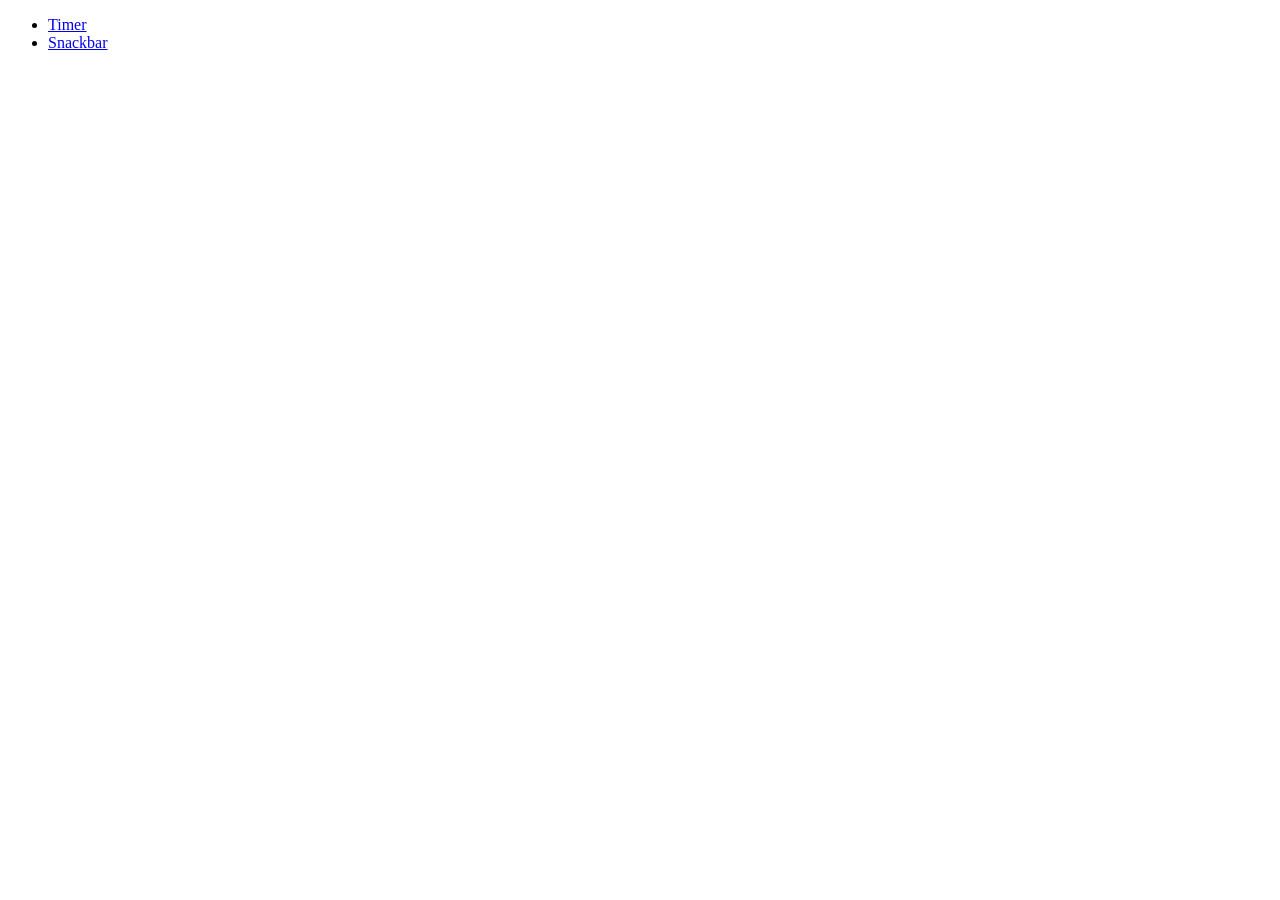
==== index.html @ 34e766d0 "Deploying to gh-pages from @ chev922/goit-js-hw-12@8abc23055e66cbcbfd469e1a5d472b2d5ba2024d 🚀" ====
<!DOCTYPE html>
<html lang="en">
  <head>
    <meta charset="UTF-8" />
    <meta name="viewport" content="width=device-width, initial-scale=1.0" />
    <title>goit-js-hw-10</title>
    
    <link rel="stylesheet" href="/goit-js-hw-11/assets/index-7035db55.css">
  </head>
  <body>
    <ul>
      <li><a href="./1-timer.html">Timer</a></li>
      <li><a href="./2-snackbar.html">Snackbar</a></li>
    </ul>
  </body>
</html>
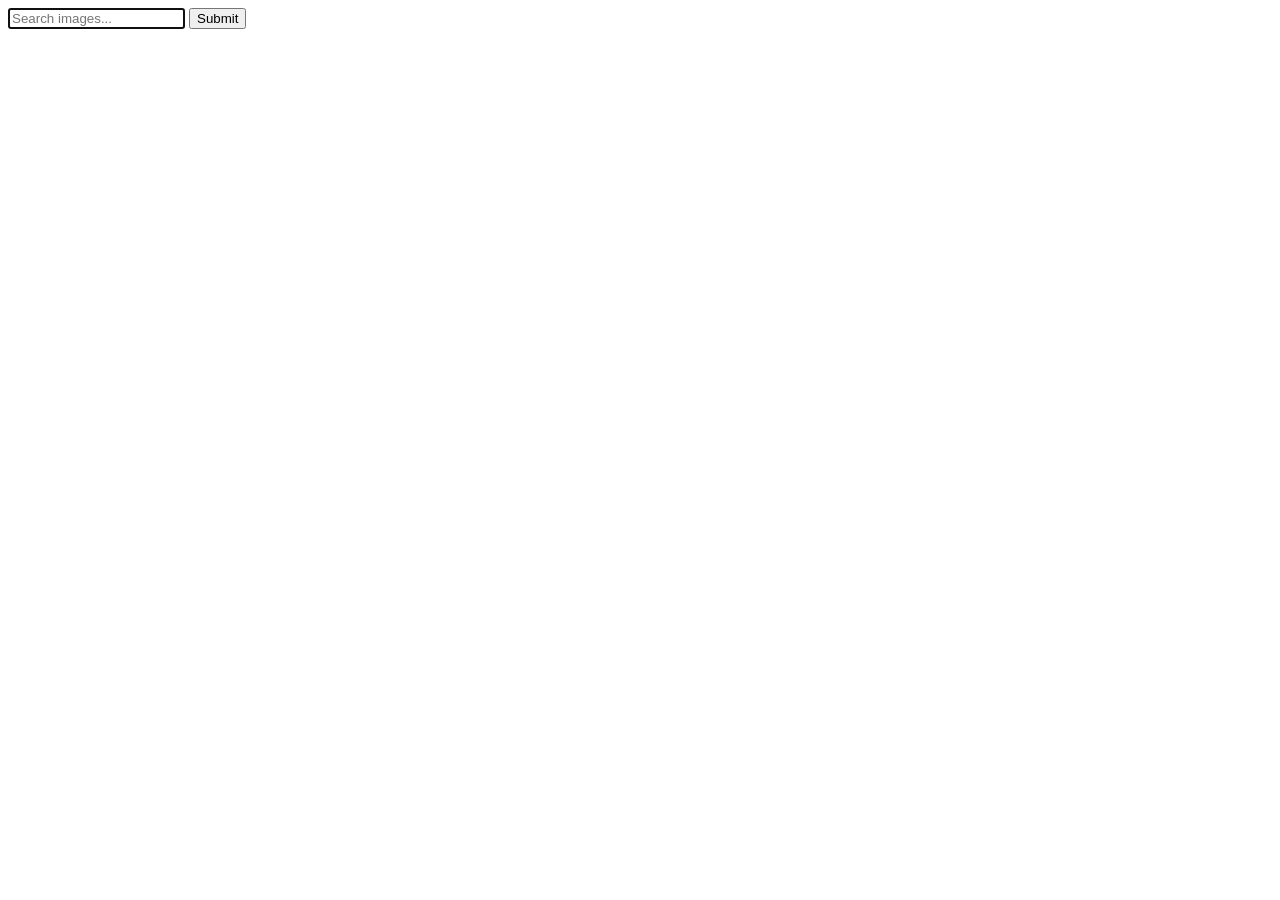
==== commit 481524f4: "Deploying to gh-pages from @ chev922/goit-js-hw-12@54dc93acf17e867939cf653914c4ce1caf57b5d4 🚀" ====
--- a/index.html
+++ b/index.html
@@ -3,14 +3,28 @@
   <head>
     <meta charset="UTF-8" />
     <meta name="viewport" content="width=device-width, initial-scale=1.0" />
-    <title>goit-js-hw-10</title>
     
-    <link rel="stylesheet" href="/goit-js-hw-11/assets/index-7035db55.css">
+    <title>Search</title>
+    <script type="module" crossorigin src="/goit-js-hw-12/commonHelpers.js"></script>
+    <link rel="modulepreload" crossorigin href="/goit-js-hw-12/assets/vendor-5b791d57.js">
+    <link rel="stylesheet" href="/goit-js-hw-12/assets/vendor-cf6910df.css">
+    <link rel="stylesheet" href="/goit-js-hw-12/assets/index-a1c4ca31.css">
   </head>
   <body>
-    <ul>
-      <li><a href="./1-timer.html">Timer</a></li>
-      <li><a href="./2-snackbar.html">Snackbar</a></li>
-    </ul>
+    <form class="search-form" autocomplete="off">
+      <label>
+        <input
+          class="input"
+          type="text"
+          name="search"
+          placeholder="Search images..."
+          autofocus
+        />
+      </label>
+      <button type="submit">Submit</button>
+    </form>
+    <div class="loader is-hidden"></div>
+    <ul class="gallery"></ul>
+    
   </body>
 </html>
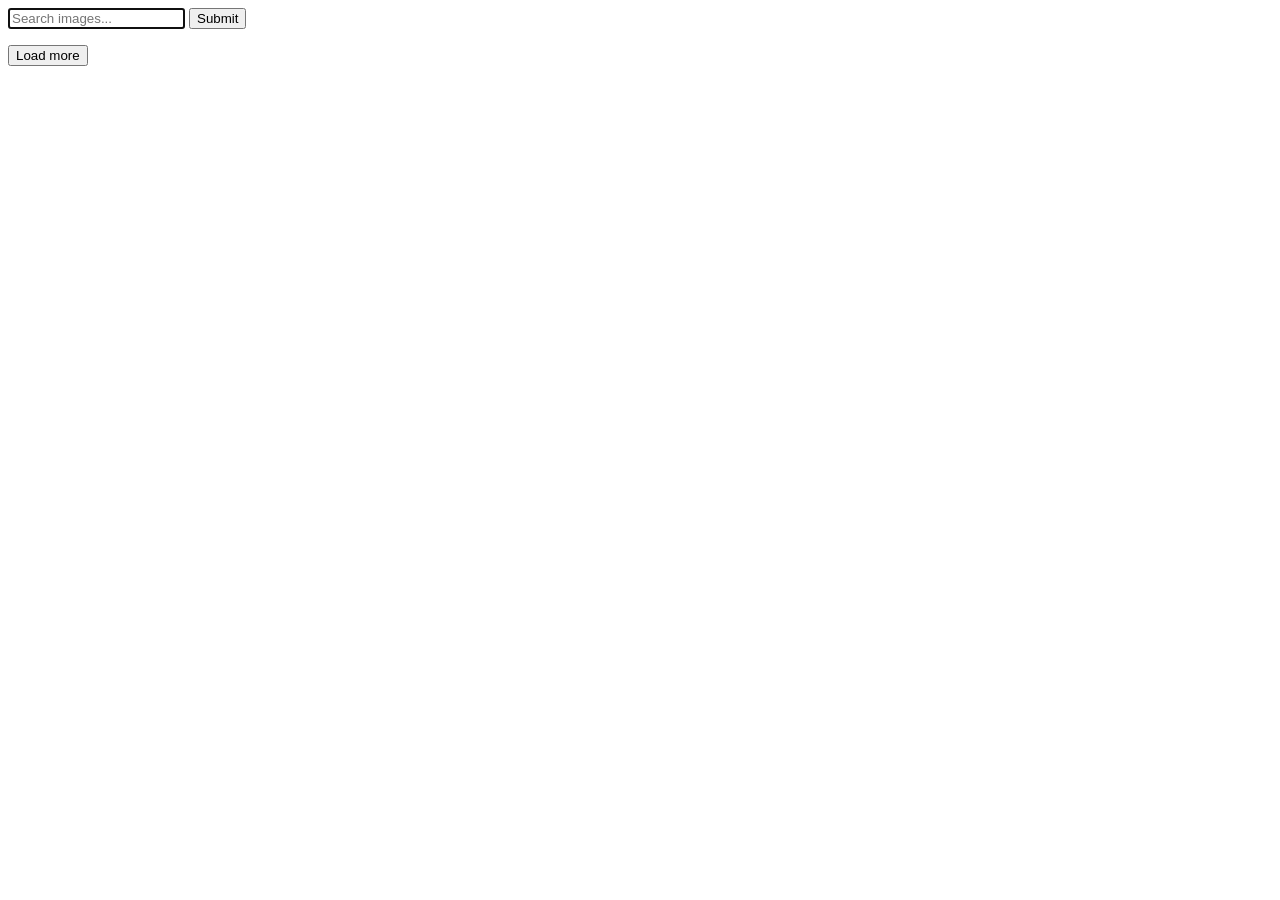
==== commit 22808db2: "Deploying to gh-pages from @ chev922/goit-js-hw-12@47c6955b9e68c56324a3c107724179fd58c8694f 🚀" ====
--- a/index.html
+++ b/index.html
@@ -4,11 +4,11 @@
     <meta charset="UTF-8" />
     <meta name="viewport" content="width=device-width, initial-scale=1.0" />
     
-    <title>Search</title>
+    <title>Search 2.0</title>
     <script type="module" crossorigin src="/goit-js-hw-12/commonHelpers.js"></script>
-    <link rel="modulepreload" crossorigin href="/goit-js-hw-12/assets/vendor-5b791d57.js">
-    <link rel="stylesheet" href="/goit-js-hw-12/assets/vendor-cf6910df.css">
-    <link rel="stylesheet" href="/goit-js-hw-12/assets/index-a1c4ca31.css">
+    <link rel="modulepreload" crossorigin href="/goit-js-hw-12/assets/vendor-03da8548.js">
+    <link rel="stylesheet" href="/goit-js-hw-12/assets/vendor-a51daae5.css">
+    <link rel="stylesheet" href="/goit-js-hw-12/assets/index-87b2b3e6.css">
   </head>
   <body>
     <form class="search-form" autocomplete="off">
@@ -23,8 +23,13 @@
       </label>
       <button type="submit">Submit</button>
     </form>
-    <div class="loader is-hidden"></div>
     <ul class="gallery"></ul>
+    <div class="button-wrapper">
+      <button type="button" class="btn-load-more is-hidden">Load more</button>
+    </div>
+    <div class="loader-wrapper">
+      <div class="loader is-hidden"></div>
+    </div>
     
   </body>
 </html>
